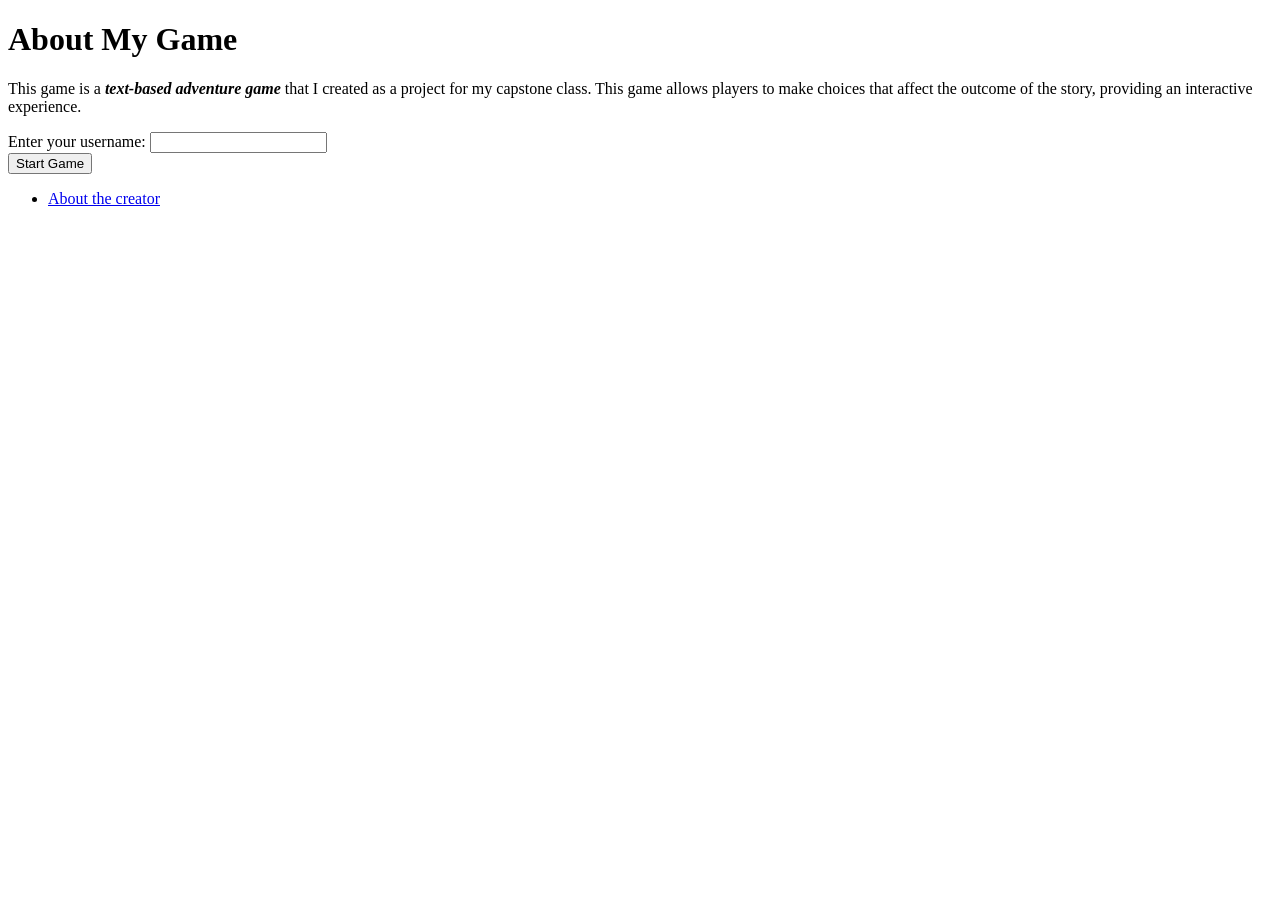
==== index.html @ cdcdb306 "game stuff" ====
<!-- Add your index page here -->
<!DOCTYPE html>
<html lang="en">
<head>
    <meta charset="UTF-8">
    <meta name="viewport" content="width=device-width, initial-scale=1.0">
    <title>Game Prologue</title>
</head>
<body>
        <h1>About My Game</h1>
    <p>This game is a <i><strong>text-based adventure game</strong></i> that I created as a project for my capstone class. This game allows players to make choices that affect the outcome of the story, providing an interactive experience.</p>
    <form action="game.html" method="get">
        <label for="player-name">Enter your username:</label>
        <input type="text" id="player-name" name="player-name" required>
        <br>
        <button type="submit">Start Game</button>
    </form>
    
    <nav>
            <ul> 
                <li><a href="about.html">About the creator</a></li>
            </ul>
        </nav>
</body>
</html>
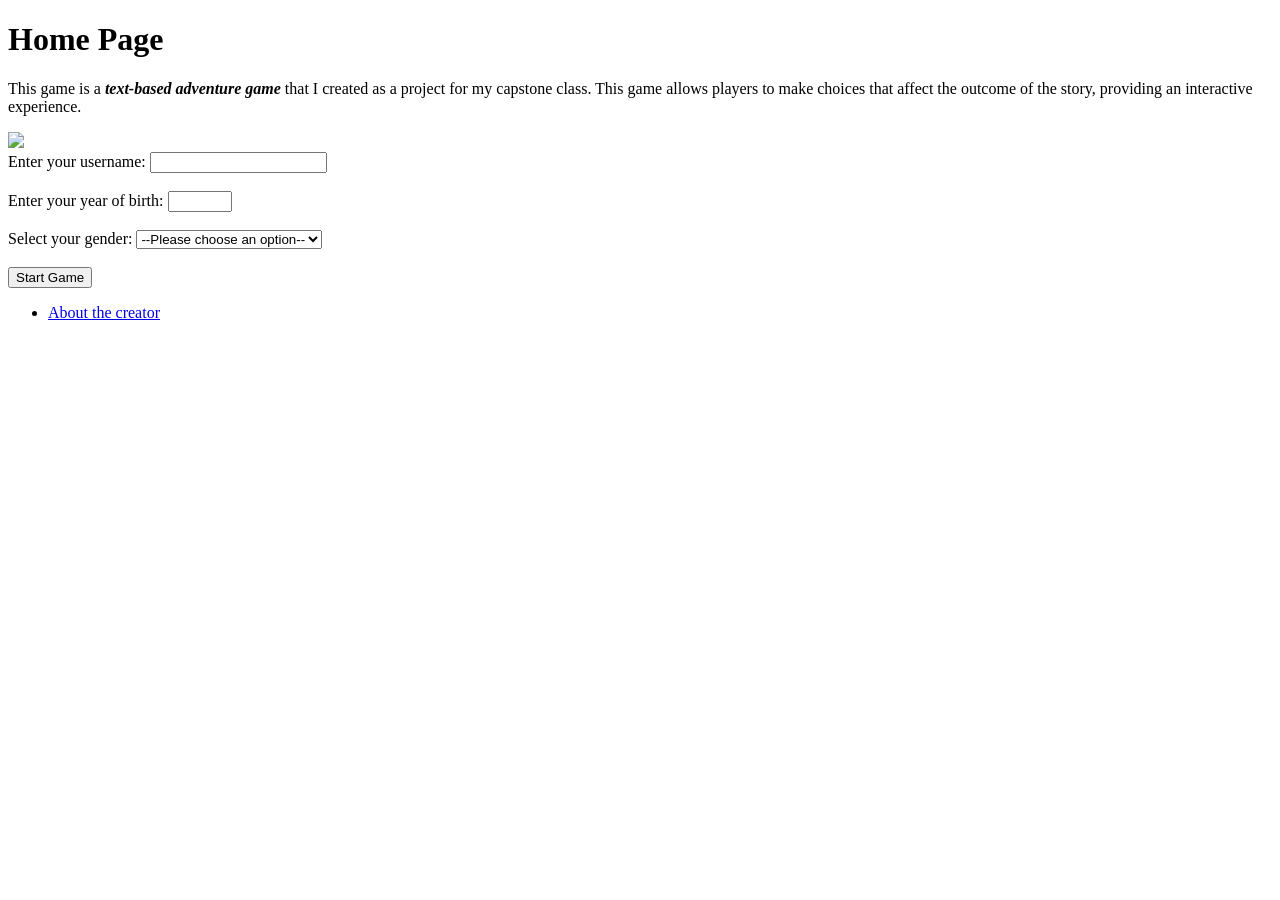
==== commit e4ea7e06: "savep1" ====
--- a/index.html
+++ b/index.html
@@ -4,15 +4,29 @@
 <head>
     <meta charset="UTF-8">
     <meta name="viewport" content="width=device-width, initial-scale=1.0">
-    <title>Game Prologue</title>
+    <title>Game Overview</title>
 </head>
 <body>
-        <h1>About My Game</h1>
+        <h1>Home Page</h1>
     <p>This game is a <i><strong>text-based adventure game</strong></i> that I created as a project for my capstone class. This game allows players to make choices that affect the outcome of the story, providing an interactive experience.</p>
+    <img src="https://www.bing.com/th/id/OIP.nvcaacyomM4Sqm7uelLgDQHaEJ?w=193&h=135&c=8&rs=1&qlt=90&o=6&dpr=1.5&pid=ImgAns&rm=2">
+
     <form action="game.html" method="get">
         <label for="player-name">Enter your username:</label>
         <input type="text" id="player-name" name="player-name" required>
+        <br><br>
+        <label for="year-born">Enter your year of birth:</label>
+        <input type="number" id="year-born" name="year-born" min="1900" max="2023" required>
         <br>
+        <br>
+        <label for="gender">Select your gender:</label>
+        <select id="gender" name="gender" required>
+            <option value="">--Please choose an option--</option>
+            <option value="male">Male</option>
+            <option value="female">Female</option>
+            <option value="other">Other</option>
+        </select>
+        <br><br>
         <button type="submit">Start Game</button>
     </form>
     
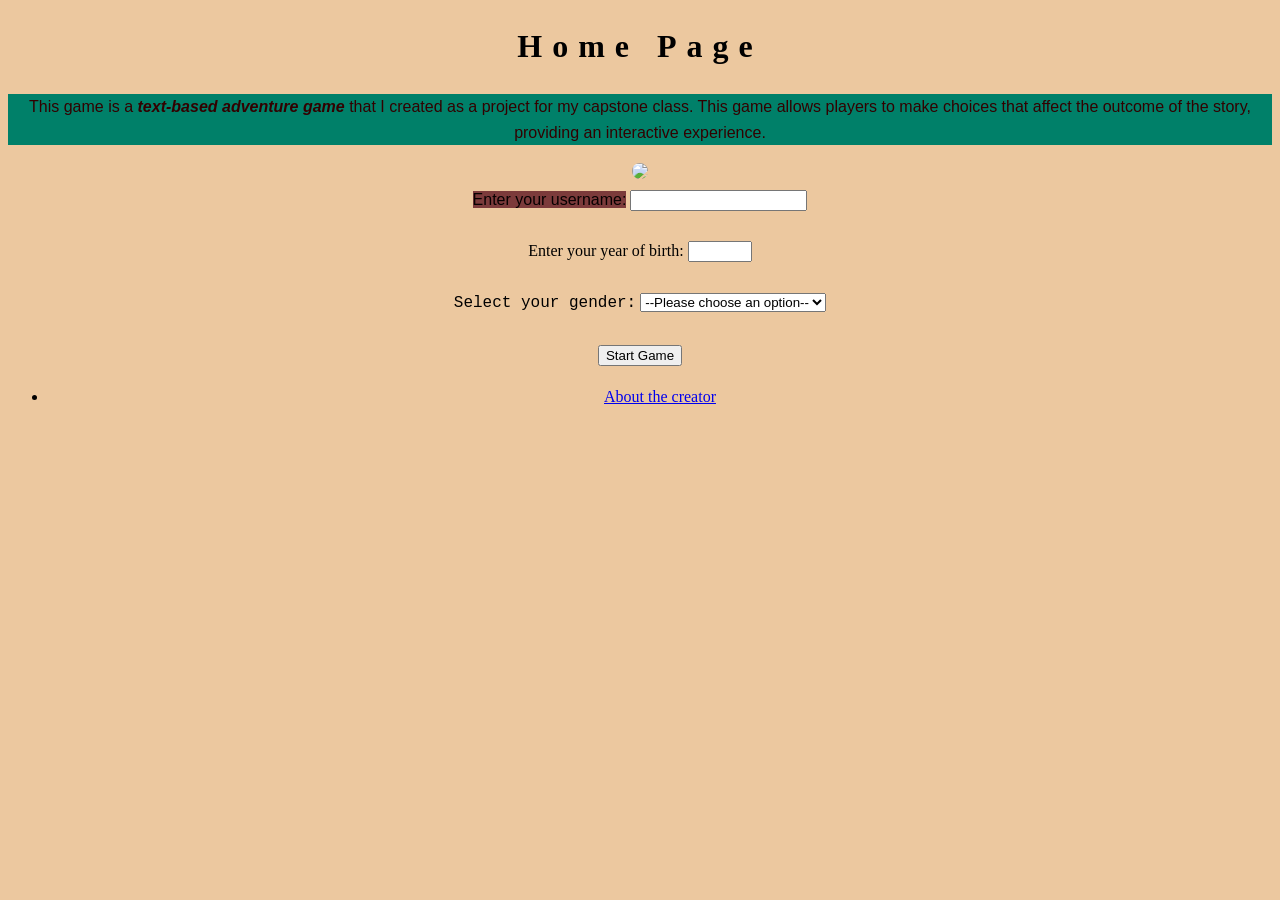
==== commit 5a9188fe: "changes2" ====
--- a/index.html
+++ b/index.html
@@ -5,21 +5,23 @@
     <meta charset="UTF-8">
     <meta name="viewport" content="width=device-width, initial-scale=1.0">
     <title>Game Overview</title>
+    <link rel="stylesheet" href="style.css">
 </head>
-<body>
-        <h1>Home Page</h1>
-    <p>This game is a <i><strong>text-based adventure game</strong></i> that I created as a project for my capstone class. This game allows players to make choices that affect the outcome of the story, providing an interactive experience.</p>
-    <img src="https://www.bing.com/th/id/OIP.nvcaacyomM4Sqm7uelLgDQHaEJ?w=193&h=135&c=8&rs=1&qlt=90&o=6&dpr=1.5&pid=ImgAns&rm=2">
+
+<body style="text-align: center; background-color:rgb(236, 200, 159); line-height: 1.6;">
+        <h1 style="text-align: center;letter-spacing: 10px;">Home Page</h1>
+    <p style="color:rgb(50, 0, 0);background-color:rgb(0, 128, 105);font-family: Arial, sans-serif;">This game is a <i><strong>text-based adventure game</strong></i> that I created as a project for my capstone class. This game allows players to make choices that affect the outcome of the story, providing an interactive experience.</p>
+    <img src="https://www.bing.com/th/id/OIP.nvcaacyomM4Sqm7uelLgDQHaEJ?w=193&h=135&c=8&rs=1&qlt=90&o=6&dpr=1.5&pid=ImgAns&rm=2" style="border-radius: 50px;">
 
     <form action="game.html" method="get">
-        <label for="player-name">Enter your username:</label>
+        <label for="player-name" style="color:rgb(7, 0, 0);background-color:rgb(124, 59, 59);font-family: Arial, sans-serif;">Enter your username:</label>
         <input type="text" id="player-name" name="player-name" required>
         <br><br>
         <label for="year-born">Enter your year of birth:</label>
         <input type="number" id="year-born" name="year-born" min="1900" max="2023" required>
         <br>
         <br>
-        <label for="gender">Select your gender:</label>
+        <label for="gender"style="font-family: 'Courier New', sans-serif;">Select your gender:</label>
         <select id="gender" name="gender" required>
             <option value="">--Please choose an option--</option>
             <option value="male">Male</option>
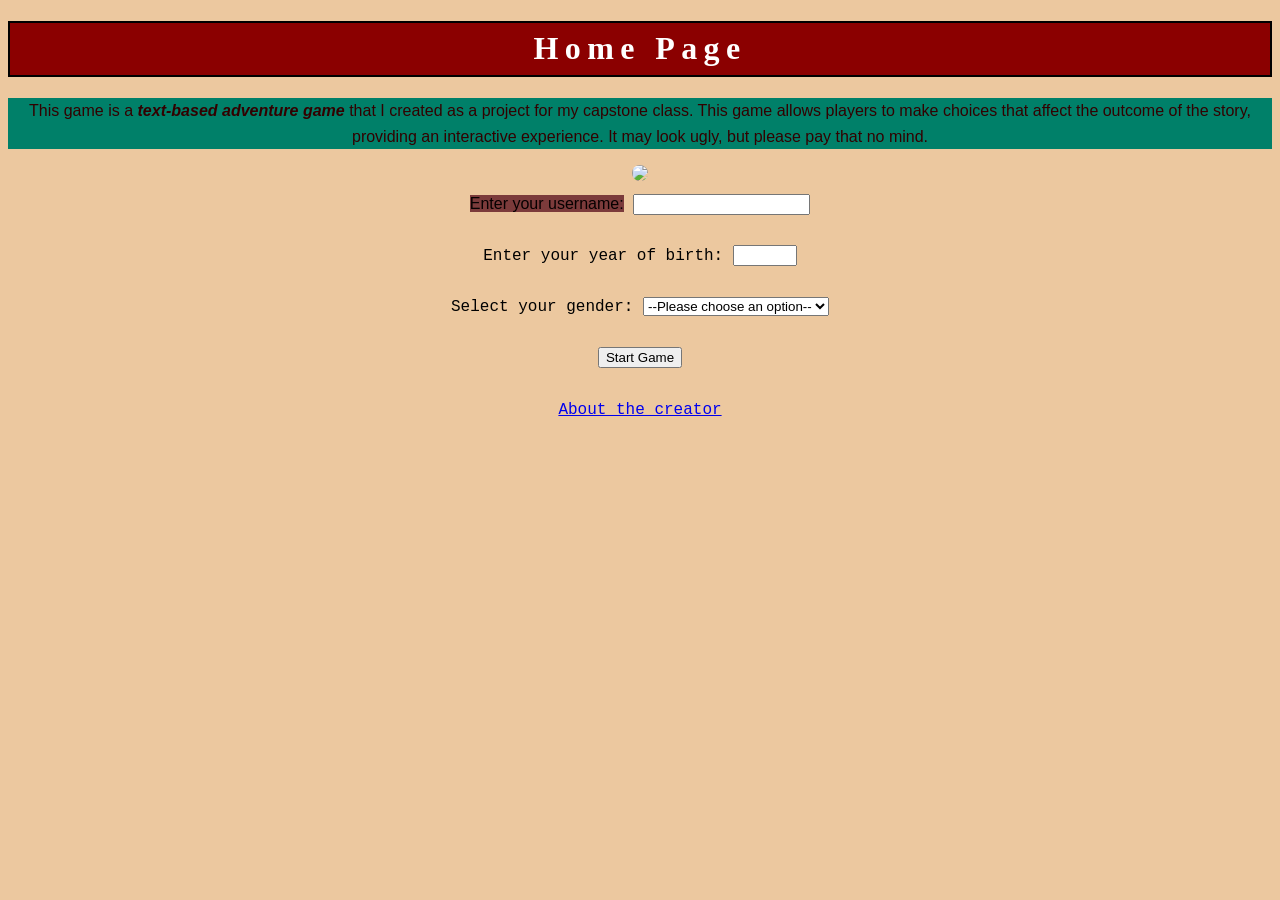
==== commit 448faf89: "inClassUpdate" ====
--- a/index.html
+++ b/index.html
@@ -9,8 +9,8 @@
 </head>
 
 <body style="text-align: center; background-color:rgb(236, 200, 159); line-height: 1.6;">
-        <h1 style="text-align: center;letter-spacing: 10px;">Home Page</h1>
-    <p style="color:rgb(50, 0, 0);background-color:rgb(0, 128, 105);font-family: Arial, sans-serif;">This game is a <i><strong>text-based adventure game</strong></i> that I created as a project for my capstone class. This game allows players to make choices that affect the outcome of the story, providing an interactive experience.</p>
+        <h1 class="heading">Home Page</h1>
+    <p style="color:rgb(50, 0, 0);background-color:rgb(0, 128, 105);font-family: Arial, sans-serif;">This game is a <i><strong>text-based adventure game</strong></i> that I created as a project for my capstone class. This game allows players to make choices that affect the outcome of the story, providing an interactive experience. It may look ugly, but please pay that no mind. </p>
     <img src="https://www.bing.com/th/id/OIP.nvcaacyomM4Sqm7uelLgDQHaEJ?w=193&h=135&c=8&rs=1&qlt=90&o=6&dpr=1.5&pid=ImgAns&rm=2" style="border-radius: 50px;">
 
     <form action="game.html" method="get">
@@ -31,11 +31,9 @@
         <br><br>
         <button type="submit">Start Game</button>
     </form>
-    
+  <br>  
     <nav>
-            <ul> 
-                <li><a href="about.html">About the creator</a></li>
-            </ul>
-        </nav>
+      <a href="about.html">About the creator</a></li>
+    </nav>
 </body>
 </html>
--- a/style.css
+++ b/style.css
@@ -0,0 +1,13 @@
+body{
+    background-color: blanchedalmond;
+    font-family: 'Courier New', Courier, monospace;
+}
+.heading{
+    background-color: darkred;
+    font-family:cursive;
+    letter-spacing: 0.2em;
+    border: 2px black double;
+    text-align:center;
+    color: white;
+    
+}
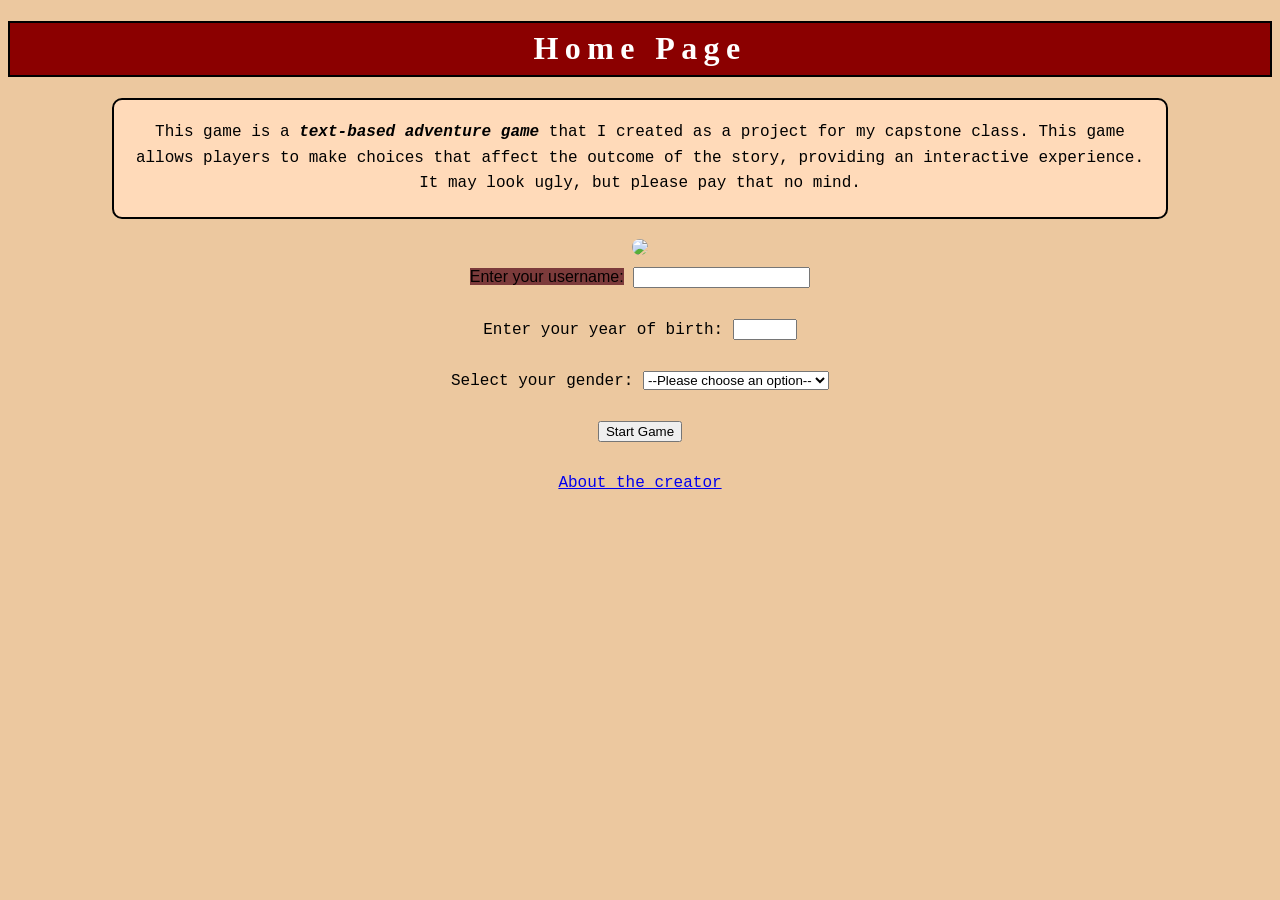
==== commit 4a97c391: "finishJSup" ====
--- a/index.html
+++ b/index.html
@@ -10,7 +10,7 @@
 
 <body style="text-align: center; background-color:rgb(236, 200, 159); line-height: 1.6;">
         <h1 class="heading">Home Page</h1>
-    <p style="color:rgb(50, 0, 0);background-color:rgb(0, 128, 105);font-family: Arial, sans-serif;">This game is a <i><strong>text-based adventure game</strong></i> that I created as a project for my capstone class. This game allows players to make choices that affect the outcome of the story, providing an interactive experience. It may look ugly, but please pay that no mind. </p>
+    <p class="card">This game is a <i><strong>text-based adventure game</strong></i> that I created as a project for my capstone class. This game allows players to make choices that affect the outcome of the story, providing an interactive experience. It may look ugly, but please pay that no mind. </p>
     <img src="https://www.bing.com/th/id/OIP.nvcaacyomM4Sqm7uelLgDQHaEJ?w=193&h=135&c=8&rs=1&qlt=90&o=6&dpr=1.5&pid=ImgAns&rm=2" style="border-radius: 50px;">
 
     <form action="game.html" method="get">
--- a/style.css
+++ b/style.css
@@ -9,5 +9,14 @@
     border: 2px black double;
     text-align:center;
     color: white;
-    
+
+}
+
+.card{
+    background-color: peachpuff;
+    border: 2px solid black;
+    border-radius: 10px;
+    padding: 20px;
+    margin: 20px auto;
+    width: 80%;
 }
